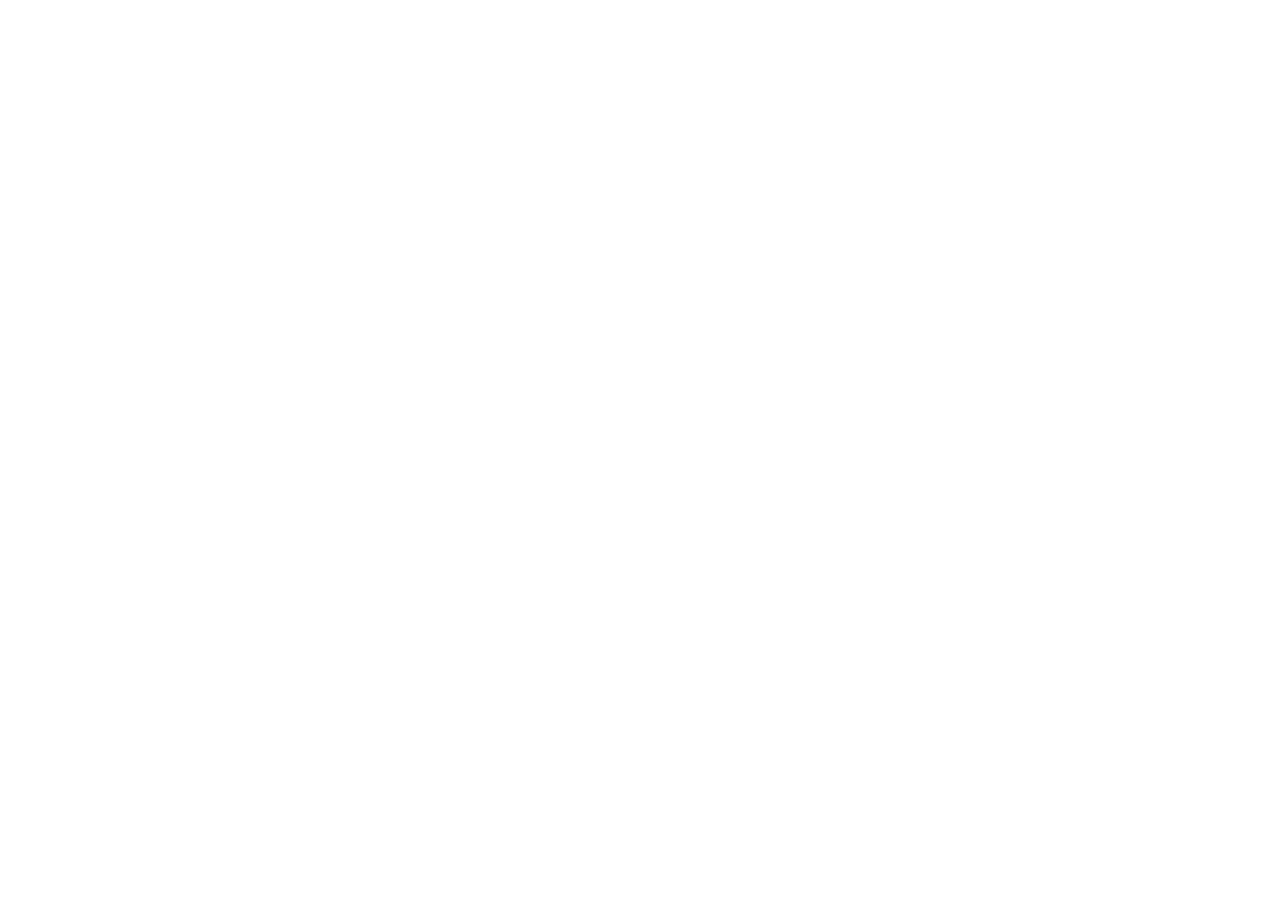
==== index.html @ 6441d577 "added myEvents page" ====
<!DOCTYPE html>
<html lang="en">
<head>
    <meta charset="UTF-8">
    <meta name="viewport" content="width=device-width, initial-scale=1.0">
    <title>MyEvents</title>
</head>
<body>
    
</body>
</html>
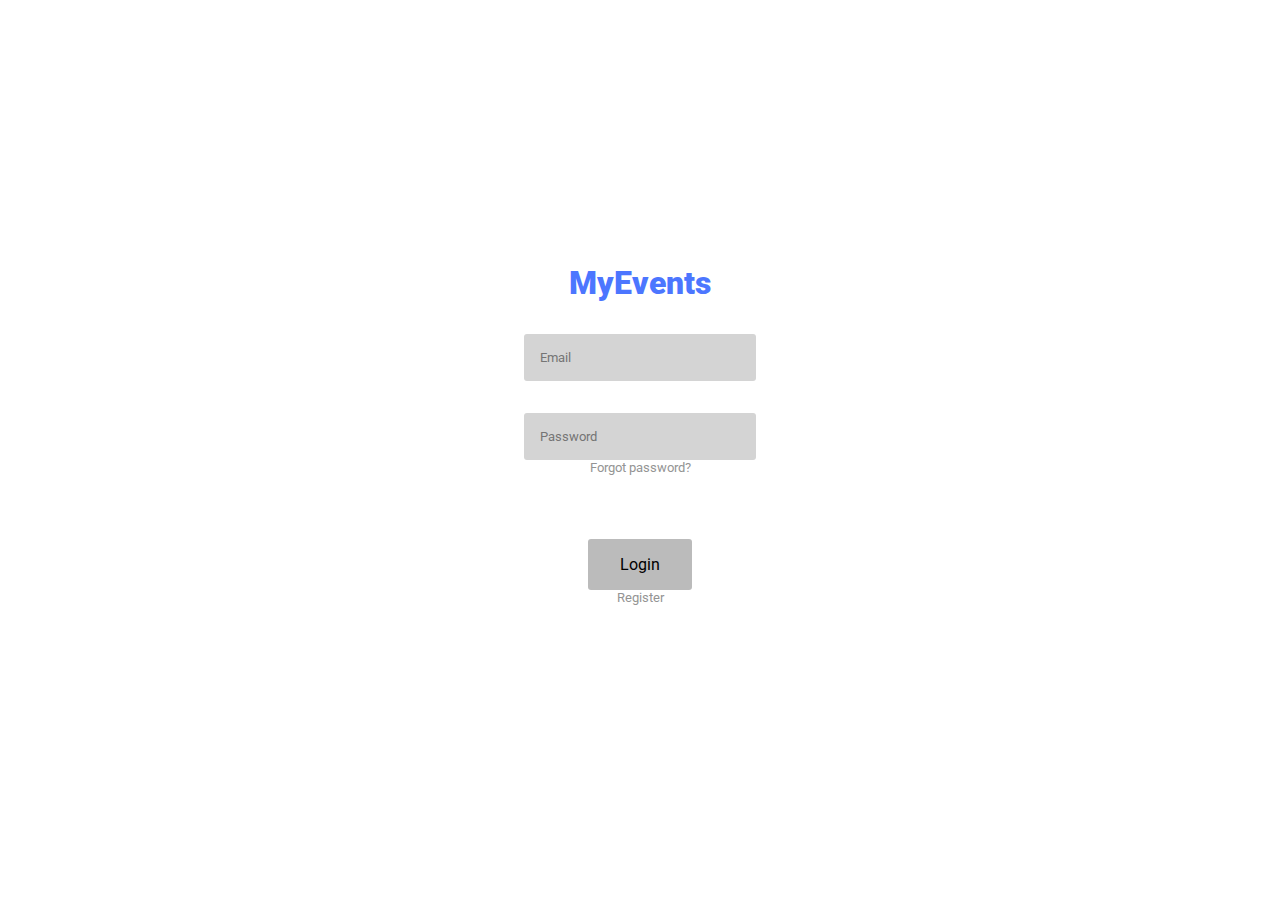
==== commit af847c21: "added pages" ====
--- a/index.html
+++ b/index.html
@@ -6,6 +6,6 @@
     <title>MyEvents</title>
 </head>
 <body>
-    
+    <script src="./scripts/redirect.js"></script>
 </body>
 </html>